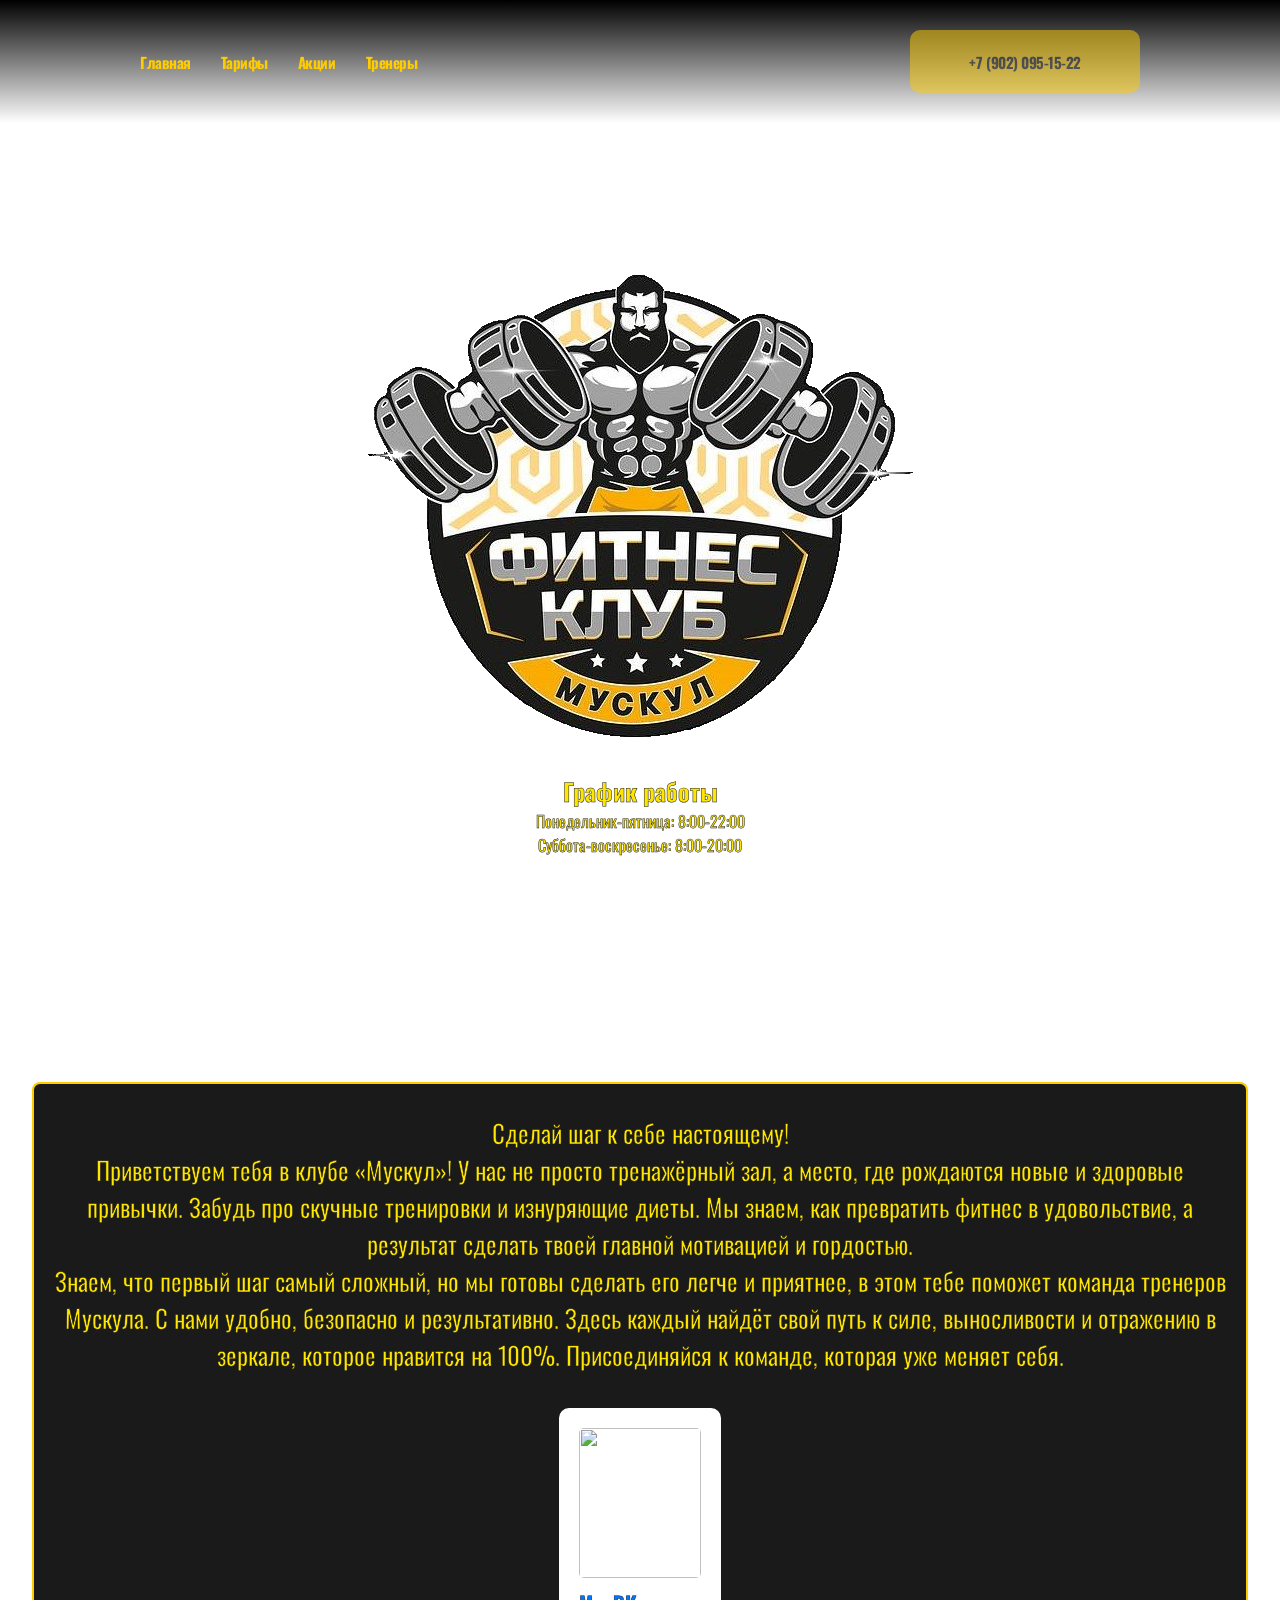
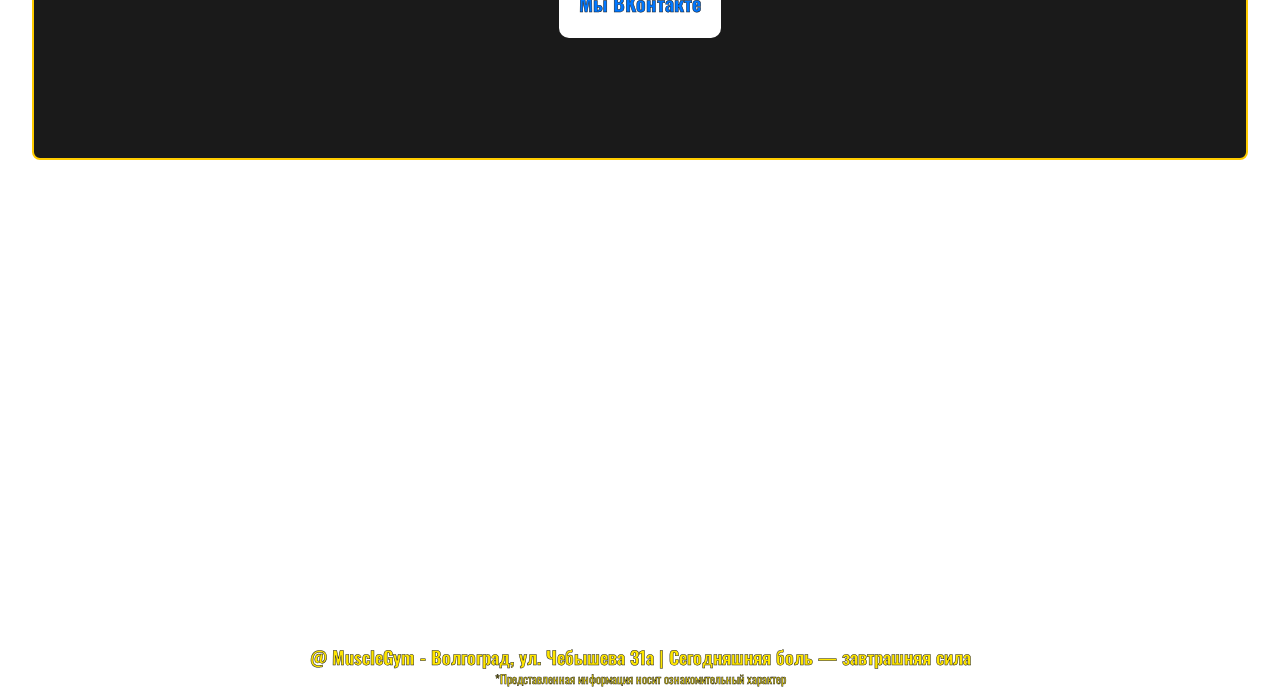
==== index.html @ 1e22bf49 "Add files via upload" ====
<!DOCTYPE html>
<html lang="en">
<head>
    <meta charset="UTF-8">
    <meta name="viewport" content="width=device-width, initial-scale=1.0">
    <title>ФК Мускул</title>
    <meta name="description" content="Приветствуем тебя в клубе «Мускул»! У нас не просто тренажёрный зал, а место, где рождаются новые и здоровые привычки. Забудь про скучные тренировки и изнуряющие диеты. Мы знаем, как превратить фитнес в удовольствие, а результат сделать твоей главной мотивацией и гордостью.">
    <link rel="stylesheet" href="style.css">
    <link rel="shortcut icon" href="images/IMG_9668.png" type="image/x-icon">
    <link rel="preconnect" href="https://fonts.googleapis.com">
<link rel="preconnect" href="https://fonts.gstatic.com" crossorigin>
<link href="https://fonts.googleapis.com/css2?family=Oswald:wght@200..700&family=Roboto:ital,wght@0,100..900;1,100..900&display=swap" rel="stylesheet">
</head>
<body>
    <Header class="main">
        <div class="main_container">
            <nav class="main_nav">
                <input id="burger-toggle" type="checkbox">
                <label for="burger-toggle" class="burger">
                    <span></span>
                </label>
                <ul class="main_list">
                    <li><a href="index.html" class="main_list-link">Главная</a></li>
                    <li><a href="Card.html" class="main_list-link">Тарифы</a></li>
                    <li><a href="Stocks.html" class="main_list-link">Акции</a></li>
                    <li><a href="Coaches.html" class="main_list-link">Тренеры</a></li>
                </ul>
                <div class="phone_wrapper">
                    <a href="tel:+79020951522" class="phone_link">+7 (902) 095-15-22</a>
                </div>
            </nav>
        </div>
    </Header>
    <section class="mid_container">
        <div class="under">
            <img src="images/IMG_9666.png" alt="">
            <h1>График работы</h1>
            <p>Понедельник-пятница: 8:00-22:00</p>
            <p>Суббота-воскресенье: 8:00-20:00</p>
        </div>
    </section>

    <section class="midle">
        <div class="under">
            <p>Сделай шаг к себе настоящему!</p>
            <p>Приветствуем тебя в клубе «Мускул»! У нас не просто тренажёрный зал, а место, где рождаются новые и здоровые привычки. Забудь про скучные тренировки и изнуряющие диеты. Мы знаем, как превратить фитнес в удовольствие, а результат сделать твоей главной мотивацией и гордостью.</p>
            <p>Знаем, что первый шаг самый сложный, но мы готовы сделать его легче и приятнее, в этом тебе поможет команда тренеров Мускула. С нами удобно, безопасно и результативно.
Здесь каждый найдёт свой путь к силе, выносливости и отражению в зеркале, которое нравится на 100%.
Присоединяйся к команде, которая уже меняет себя.</p>
<a class="vk-qr-container" href="https://vk.com/muscle_gum_34">
            <img src="https://api.qrserver.com/v1/create-qr-code/?size=150x150&data=https://vk.com/muscle_gum_34" alt="" class="vk-qr-image">
            <span class="vk-qr-text">Мы ВКонтакте</span></a>
        </div>
    </section>
    
    <section class="veryUnder_container">
        <div class="under_2">
            <iframe src="https://www.google.com/maps/embed?pb=!1m18!1m12!1m3!1d783.3223607810313!2d44.44854325926541!3d48.671605689290885!2m3!1f0!2f0!3f0!3m2!1i1024!2i768!4f13.1!3m3!1m2!1s0x411acd14e5b7ef95%3A0xcbb9b8f7c164a840!2sMuscle%20GYM!10e0!3m2!1sru!2sru!4v1779470158356!5m2!1sru!2sru"
            width="900" height="600" 
            style="border:0;" 
            allowfullscreen="" 
            loading="lazy" 
            referrerpolicy="no-referrer-when-downgrade">
            </iframe>
            <h1>@ MuscleGym - Волгоград, ул. Чебышева 31а | Сегодняшняя боль — завтрашняя сила</h1>
            <p>*Представленная информация носит ознакомительный характер</p>
        </div>
    </section>
</body>
</html>
---- style.css ----
:root {
    --darkYellow: #FFCC00;
    --dark: #1A1A1A;
    --gray: #9E9E9E;
    --lite_yellow: #FFE600;

}

* {
    margin: 0;
    padding: 0;
    box-sizing: border-box;
}
html, body {
    overflow-x: hidden;
    width: 100%;
    max-width: 100vw;
}

/* Главное мею */
body {
    font-family: Oswald, sans-serif;
    background-image: url('images/3-background.png');
    background-size: cover;
    background-repeat: no-repeat;
    background-position: center;
    background-attachment: fixed;
    min-height: 100vh;
}

.main {
    background: linear-gradient(to bottom, 
    rgba(0, 0, 0, 1) 0%,
    rgba(0, 0, 0, 0.5) 50%,   
    rgba(0, 0, 0, 0) 100%     
);
    padding-block: 30px;
}

.main_container {
    max-width: 1200px;
    width: 100%;
    margin: 0 auto;
}

.main_nav {
    display: flex;
    justify-content: space-between;
    align-items: center;
    
}

/* label {
    display: none;
} */

.main_list {
    display: flex;
    gap: 49px;
}

ul {
        list-style: none;
    }

.main_list-link {
    font-weight: 700;
    font-size: 15px;
    letter-spacing: -0.47px;
    color: var(--darkYellow);

}

.phone_wrapper {
            margin-left: auto;
            font-weight: 700;
            font-size: 17px;
            letter-spacing: -0.53px;
            padding: 19px 59px;
            background: var(--darkYellow);
            border-radius: 10px;
            opacity: 50%;

        }
.phone_link {
            font-weight: 700;
            font-size: 15px;
            letter-spacing: -0.47px;
            color: var(--dark);
}
a {
        text-decoration: none;
    }

#burger-toggle {
    display: none;
    position: absolute;
    opacity: 0;
    pointer-events: none;
}
.burger {
    display: none;
}

.mid_container    {
font-family: Oswald;
  display: flex;
  align-items: center;
  justify-content: center;
  position: relative;
  margin-top: 20vh;
  height: auto;
  text-align: center;
  color:  var(--lite_yellow);
  -webkit-text-stroke: 0.5px var(--dark);
  margin: 200px auto 0;
  max-width: 1200px;
  width: 100%;
}

.under{
  margin-top: -10vh;
}

.midle {
    font-family: Oswald;
    font-size: 25px;
    display: flex;
    flex-direction: column;
    align-items: center;
    justify-content: center;
    margin: 25vh auto 0 auto;
    height: auto;
    text-align: center;
    background-color: var(--dark);
    border: 2px solid var(--darkYellow);
    border-radius: 8px;
    padding: 120px 15px;
    position: relative;
    z-index: 10;
    max-width: 95%;
    color: var(--lite_yellow);
    -webkit-text-stroke: 0.5px var(--dark);
}

.veryUnder_container {
    font-family: Oswald, sans-serif;
    font-size: 12px;
    display: flex;
    flex-direction: column;
    align-items: center;
    justify-content: center;
    height: auto;
    text-align: center;
    color: var(--lite_yellow);
    -webkit-text-stroke: 0.5px var(--dark);
    padding: 0 15px 10px;
    box-sizing: border-box;
    margin-top: -8%;
    word-wrap: break-word;
    overflow-wrap: break-word;
    margin: 0 auto;
    max-width: 1200px;
    width: 100%;
}
.veryUnder_container p,
.veryUnder_container span,
.veryUnder_container div {
    max-width: 100%;
    line-height: 1.4;
}
.veryUnder_container iframe,
.veryUnder_container .map-wrapper {
    width: 95%;
    max-width: 900px;
    height: 350px;
    border-radius: 12px;
    margin: 0 auto;
    display: block;
}

/* QR-код */
.veryUnder_container .vk-qr-container {
    margin: 15px auto;
    padding: 15px;
}

.veryUnder_container .vk-qr-image {
    max-width: 120px;
    height: 120px;
}

.vk-qr-container {
  display: inline-flex;
  flex-direction: column;
  align-items: center;
  text-decoration: none;
  margin-left: auto;
  margin-right: auto;
  margin-top: 3%;
  color: #0077FF;
  font-family: Oswald;
  font-weight: bold;
  font-size: 20px;
  padding: 20px;
  border-radius: 10px;
  background-color: #ffffff;
}

.vk-qr-image {
  max-width: 150px;
  width: 100%;
  height: 150px;
  border-radius: 5px;
  margin-bottom: 10px;
}

.under_2{
  margin-top: 15vh;
} 

/* Тарифы */
.tariffs-module .module-title {
    font-size: 45px;
    font-weight: 500;
    letter-spacing: -0.02em;
    color: var(--darkYellow);
    margin-bottom: 2rem;
    text-align: center;
    position: relative;
}

.tariffs-module .module-title::after {
    content: '';
    display: block;
    max-width: 70px;
    width: 100%;
    height: 4px;
    background: var(--gray);
    margin: 15px auto 0;
    border-radius: 4px;
}

.tariffs-module .pricing-grid {
    display: flex;
    flex-wrap: wrap;
    justify-content: center;
    gap: 30px;
}

.tariffs-module .pricing-card {
    background: var(--dark);
    grid-template-columns: repeat(auto-fit, minmax(300px, 1fr));
    border-radius: 20px;
    flex: 1;
    min-width: 280px;
    max-width: 360px;
    width: 100%;
    display: flex;
    flex-direction: column;
}

.tariffs-module .card-content {
    padding: 20px 15px 20px 15px;
    display: flex;
    flex-direction: column;
    flex: 1;
}

.tariffs-module .plan-name {
    font-size: 20px;
    font-weight: 800;
    letter-spacing: -0.3px;
    color: var(--darkYellow);
    margin-bottom: 25px;
}
.plan-name {
    border-bottom: 0.6px dashed var(--gray);
    padding-bottom: 12px;
    margin-bottom: 12px;
}

.tariffs-module .price {
    font-size: 25px;
    font-weight: 600;
    color: var(--darkYellow);
    margin: 10px;
    padding-bottom: 10px;
    display: flex;
    align-items: baseline;
    gap: 4px;
    flex-wrap: wrap;
    border-bottom: none;
}
.tariffs-module .price-currency {
    font-size: 15px;
    font-weight: 500;
    color: var(--darkYellow);
}

/* Акции */
.sell-module .sell-row {
    display: flex;
    flex-wrap: wrap;
    justify-content: center;
    gap: 10px;
    margin-bottom: 10px;
}

.sell-module .module-title {
    font-size: 45px;
    font-weight: 500;
    letter-spacing: -0.02em;
    color: var(--darkYellow);
    margin-bottom: 2rem;
    text-align: center;
    position: relative;
}

.sell-module .module-title::after {
    content: '';
    display: block;
    max-width: 70px;
    width: 100%;
    height: 4px;
    background: var(--gray);
    margin: 15px auto 0;
    border-radius: 4px;
}

.sell-module .sell-grid {
    display: grid;
    grid-template-columns: repeat(auto-fit, minmax(300px, 1fr));
    gap: 15px;
    justify-content: center;
    max-width: 1200px;
    width: 100%;
    margin: 0 auto;
}

.sell-module .sell-card {
    background: var(--dark);
    border-radius: 20px;
    flex: 1;
    min-width: 280px;
    max-width: 360px;
    width: 100%;
    display: flex;
    flex-direction: column;
}

.sell-module .sell_card-content {
    padding: 20px 15px 20px 15px;
    display: flex;
    flex-direction: column;
    flex: 1;
}

.sell-module .plan-name {
    font-size: 20px;
    font-weight: 800;
    letter-spacing: -0.3px;
    color: var(--darkYellow);
    margin-bottom: 25px;
    min-height: 50px;
}
.plan-name {
    border-bottom: 0.6px dashed var(--gray);
    padding-bottom: 12px;
    margin-bottom: 12px;
}

.sell-module .price {
    font-size: 25px;
    font-weight: 600;
    color: var(--darkYellow);
    margin-top: auto;
    padding-bottom: 10px;
    display: flex;
    align-items: baseline;
    gap: 4px;
    flex-wrap: wrap;
    border-bottom: none;
}
.sell-module .price-currency {
    font-size: 15px;
    font-weight: 500;
    color: var(--darkYellow);
}

/* Тренера */
.coach-module .coach-row {
    display: flex;
    flex-wrap: wrap;
    justify-content: center;
    gap: 10px;
    margin-bottom: 10px;
}

.coach-module .module-title {
    font-size: 45px;
    font-weight: 500;
    letter-spacing: -0.02em;
    color: var(--darkYellow);
    margin-bottom: 2rem;
    text-align: center;
    position: relative;
}

.coach-module .module-title::after {
    content: '';
    display: block;
    max-width: 70px;
    width: 100%;
    height: 4px;
    background: var(--gray);
    margin: 15px auto 0;
    border-radius: 4px;
}

.coach-module .coach-grid {
    display: grid;
    grid-template-columns: repeat(auto-fit, minmax(300px, 1fr));
    gap: 15px;
    justify-content: center;
    max-width: 1200px;
    width: 100%;
    margin: 0 auto;
}

.coach-module .coach-card {
    background: var(--dark);
    border-radius: 20px;
    flex: 1;
    min-width: 280px;
    max-width: 360px;
    width: 100%;
    display: flex;
    flex-direction: column;
}

.coach-module .coach_card-content {
    padding: 20px 15px 20px 15px;
    display: flex;
    flex-direction: column;
    flex: 1;
}

.coach-module .coach-card img {
    width: 100%;
    height: auto;
    display: block;
    border-radius: 15px 15px 0 0;
    margin-bottom: 15px;
}

.coach-module .plan-name {
    font-size: 20px;
    font-weight: 800;
    letter-spacing: -0.3px;
    color: var(--darkYellow);
    margin-bottom: 25px;
    min-height: 50px;
}
.plan-name {
    border-bottom: 0.6px dashed var(--gray);
    padding-bottom: 12px;
    margin-bottom: 12px;
}

.coach-module .price {
    font-size: 25px;
    font-weight: 600;
    color: var(--darkYellow);
    margin-top: auto;
    padding-bottom: 10px;
    display: flex;
    align-items: baseline;
    gap: 4px;
    flex-wrap: wrap;
    border-bottom: none;
}
.coach-module .price-currency {
    font-size: 15px;
    font-weight: 500;
    color: var(--darkYellow);
}

/* Странички трениров */
.coach-container {
    display: grid;
    grid-template-columns: 1fr auto 1fr;
    align-items: start;  
    gap: 10px;
    max-width: 1200px;
    width: 100%;
    margin: 0 auto;
    padding: 50px;
}

.coach_name {
    text-align: left;
    padding-top: 20px;
    margin-left: 5%;
}

.coach_name h2 {
    font-size: 50px;
    font-weight: 700;
    color: var(--darkYellow);
    -webkit-text-stroke: 0.5px var(--dark);
}

.coach-info {
    font-size: 35px;
    font-weight: 400;
    color: var(--darkYellow);
    -webkit-text-stroke: 0.5px var(--dark);
    text-align: left;
    padding-top: 20px;
    margin-left: 5%;
}

.coach-vk {
    font-size: 35px;
    font-weight: 400;
    color: var(--darkYellow);
    -webkit-text-stroke: 0.5px var(--dark);
    text-decoration: none;
    display: block;
    width: fit-content;
    margin-left: auto;
    margin-right: 5%;
    padding-top: 20px;
    text-align: right;
    background-color: var(--dark);
    border: 2px solid var(--darkYellow);
    border-radius: 8px;
    padding: 5px 15px;
    position: relative;
    z-index: 10;
}

.coach-vk:hover {
    opacity: 0.8;
    transition: opacity 0.3s ease;
}

.coach_img {
    text-align: center;
    position: relative;
    margin-top: -22%;           
    margin-bottom: -4.2%; 
}

.coach_img img {
    max-width: 100%;
    height: auto;
    display: block;
    margin: 0 auto;
    max-width: 700px;
    width: 100%;

}

.coach-cards-row {
    display: flex;
    gap: 20px;
    justify-content: center;
    margin: 30px 0;
    margin-top: 4.2%;
    flex-wrap: wrap;
}

.coach-card-item {
    background: var(--dark);
    border-radius: 15px;
    padding: 20px 20px;
    flex: 1;
    min-width: 280px;
    max-width: 380px;
    width: 100%;
}

.card-title {
    font-size: 25px;
    font-weight: bold;
    color: var(--darkYellow);
    margin-bottom: 15px;
}

.card-divider {
    border-top: 2px dashed var(--gray);
    margin-bottom: 20px;
}

.card-content {
    font-size: 19px;
    line-height: 1.5;
    color:var(--darkYellow);
}
.card-content p {
    margin: 0;
}

/*АДАПТИВНОСТЬ*/
/* Главное меню */
@media (max-width: 1375px) {
    [class*="_container"] {
        max-width: 1000px;
    }
    .main_list {
        gap: 30px;
    }
}
@media (max-width: 1150px) {
    [class*="_container"] {
        max-width: 850px;
    }
    .main_list {
        gap: 20px;
    }
    .phone_wrapper {
        padding: 15px 40px;
    }
}
@media (max-width: 965px) {
    [class*="_container"] {
        max-width: 700px;
    }
    .main_list {
        gap: 15px;
    }
    .main_list-link {
        font-size: 13px;
    }
    .phone_wrapper {
        padding: 12px 30px;
        font-size: 14px;
    }
    .phone_link {
        font-size: 13px;
    }
}
@media (max-width: 700px) {
    .main {
        padding-block: 30px;
        width: 100%;
    }
    .mid_container img,
    .midle img {
        max-width: 80%;
        height: auto;
    }
     body {
        background-attachment: scroll;
    }
    .main_container {
        max-width: 100%;
        padding: 0 20px;
    }
    .main_nav {
        width: 100%;
        max-width: 100%;
        padding: 0 20px;
        justify-content: space-between;
        position: relative;
        z-index: 100;
    }
    #burger-toggle {
        display: none;
    }
    .burger {
        display: none;
    }
    .burger {
        display: block;
        position: relative;
        width: 32px;
        height: 25px;
        cursor: pointer;
        z-index: 10;
        order: 1;
    }
    .burger span,
    .burger::before,
    .burger::after {
        content: "";
        position: absolute;
        left: 0;
        width: 100%;
        height: 3px;
        background-color: var(--darkYellow);
        border-radius: 2px;
        transition: transform 0.3s ease, top 0.3s ease;
    }
    .burger::before { top: 0; }
    .burger span    { top: 11px; }
    .burger::after  { top: 22px; }
    #burger-toggle:checked ~ .burger::before {
        top: 11px;
        transform: rotate(45deg);
    }
    #burger-toggle:checked ~ .burger span {
        opacity: 0;
    }
    #burger-toggle:checked ~ .burger::after {
        top: 11px;
        transform: rotate(-45deg);
    }
    .main_list {
        position: fixed;
        top: 0;
        left: 0;
        width: 100%;
        height: 100vh;
        background-color: var(--dark);
        flex-direction: column;
        align-items: center;
        justify-content: center;
        gap: 30px;
        padding: 0;
        margin: 0;
        transform: translateY(-100%);
        transition: transform 0.4s ease;
        z-index: 5;
        display: flex;
    }
    .main_list-link {
        font-family: 'Oswald', sans-serif;
        font-size: 22px;
        font-weight: 700;
        letter-spacing: 1px;
        color: var(--darkYellow);
    }
    #burger-toggle:checked ~ .main_list {
        transform: translateY(0);
    }
    .phone_wrapper {
        padding: 10px 20px;
        font-size: 14px;
        order: 2;
    }
    .phone_link {
        font-size: 13px;
    }
}
@media (max-width: 965px) {
    .veryUnder_container {
        margin-top: -5%;
        font-size: 11px;
        padding: 0 10px 10px;
    }
    .veryUnder_container iframe,
    .veryUnder_container .map-wrapper {
        height: 300px;
    }
}
@media (max-width: 800px) {
    .veryUnder_container {
        margin-top: 0;
        font-size: 10px;
        padding: 0 8px 8px;
        gap: 8px;
    }
    .veryUnder_container iframe,
    .veryUnder_container .map-wrapper {
        height: 250px;
        width: 100%;
    }
    .veryUnder_container .vk-qr-container {
        padding: 10px;
        font-size: 16px;
    }
    .veryUnder_container .vk-qr-image {
        max-width: 100px;
        height: 100px;
    }
    .under_2 {
        margin-top: 20vh;
    }
}
@media (max-width: 480px) {
    .veryUnder_container {
        font-size: 9px;
        padding: 0 5px 5px;
        gap: 6px;
    }
    .veryUnder_container iframe,
    .veryUnder_container .map-wrapper {
        height: 200px;
    }
    .veryUnder_container .vk-qr-container {
        padding: 8px;
        font-size: 14px;
    }
    .veryUnder_container .vk-qr-image {
        max-width: 80px;
        height: 80px;
    }
    .under_2 {
        margin-top: 10vh;
    }
}
@media (max-width: 360px) {
    .veryUnder_container {
        font-size: 8px;
    }
    .veryUnder_container iframe,
    .veryUnder_container .map-wrapper {
        height: 180px;
    }
}

/* Акции */
@media (max-width: 1110px) {
    .sell-module .sell-grid {
        grid-template-columns: repeat(2, 1fr);
        gap: 15px;
        padding: 0 20px;
        max-width: 600px;
    }
    .sell-module .sell-card {
        min-width: unset;
        max-width: 280px;
        margin: 0 auto;
    }
    .sell-module .sell_card-content {
        padding: 15px 12px;
    }
    .sell-module .plan-name {
        font-size: 16px;
        min-height: 40px;
        margin-bottom: 15px;
    }
    .sell-module .price {
        font-size: 20px;
    }
}
@media (max-width: 700px) {
    .sell-module .sell-grid {
        grid-template-columns: repeat(2, 1fr);
        gap: 12px;
        padding: 0 15px;
        max-width: 500px;
    }
    .sell-module .sell-card {
        max-width: 230px;
    }
    .sell-module .sell_card-content {
        padding: 12px 10px;
    }
    .sell-module .plan-name {
        font-size: 14px;
        margin-bottom: 12px;
        min-height: 35px;
    }
    .sell-module .price {
        font-size: 17px;
    }
    .sell-module .price-currency {
        font-size: 12px;
    }
}
@media (max-width: 480px) {
    .sell-module .sell-grid {
        grid-template-columns: repeat(2, 1fr);
        gap: 10px;
        padding: 0 10px;
        max-width: 400px;
    }
    .sell-module .sell-card {
        max-width: 180px;
    }
    .sell-module .sell_card-content {
        padding: 10px 8px;
    }
    .sell-module .plan-name {
        font-size: 12px;
        margin-bottom: 10px;
        min-height: 30px;
    }
    .sell-module .price {
        font-size: 15px;
    }
    .sell-module .price-currency {
        font-size: 11px;
    }
}
@media (max-width: 360px) {
    .sell-module .sell-grid {
        gap: 8px;
        padding: 0 5px;
        max-width: 320px;
    }
    .sell-module .sell-card {
        max-width: 150px;
    }
    .sell-module .sell_card-content {
        padding: 8px 6px;
    }
    .sell-module .plan-name {
        font-size: 11px;
        min-height: 28px;
    }
    .sell-module .price {
        font-size: 13px;
    }
}

/* Тренера */
@media (max-width: 1110px) {
    .coach-module .coach-grid {
        grid-template-columns: repeat(2, 1fr);
        gap: 15px;
        padding: 0 20px;
        max-width: 600px;
        margin: 0 auto;
    }
    .coach-module .coach-card {
        min-width: unset;
        max-width: 280px;
        margin: 0 auto;
    }
    .coach-module .coach_card-content {
        padding: 15px 12px;
    }
    .coach-module .plan-name {
        font-size: 16px;
        min-height: 40px;
        margin-bottom: 15px;
    }
    .coach-module .price {
        font-size: 20px;
    }
}
@media (max-width: 700px) {
    .coach-module .coach-grid {
        grid-template-columns: repeat(2, 1fr);
        gap: 12px;
        padding: 0 15px;
        max-width: 500px;
    }
    .coach-module .coach-card {
        max-width: 230px;
    }
    .coach-module .coach_card-content {
        padding: 12px 10px;
    }
    .coach-module .plan-name {
        font-size: 14px;
        margin-bottom: 12px;
        min-height: 35px;
    }
    .coach-module .price {
        font-size: 17px;
    }
    .coach-module .price-currency {
        font-size: 12px;
    }
}
@media (max-width: 480px) {
    .coach-module .coach-grid {
        grid-template-columns: repeat(2, 1fr);
        gap: 10px;
        padding: 0 10px;
        max-width: 400px;
    }
    .coach-module .coach-card {
        max-width: 180px;
    }
    .coach-module .coach_card-content {
        padding: 10px 8px;
    }
    .coach-module .plan-name {
        font-size: 12px;
        margin-bottom: 10px;
        min-height: 30px;
    }
    .coach-module .price {
        font-size: 15px;
    }
    .coach-module .price-currency {
        font-size: 11px;
    }
}
@media (max-width: 360px) {
    .coach-module .coach-grid {
        gap: 8px;
        padding: 0 5px;
        max-width: 320px;
    }
    .coach-module .coach-card {
        max-width: 150px;
    }
    .coach-module .coach_card-content {
        padding: 8px 6px;
    }
    .coach-module .plan-name {
        font-size: 11px;
        min-height: 28px;
    }
    .coach-module .price {
        font-size: 13px;
    }
}

/* Карточки тренеров */
@media (max-width: 1145px) {
    .coach-container {
        grid-template-columns: 1fr;
        padding: 30px 20px;
        gap: 20px;
    }
    .coach_name {
        text-align: center;
        margin-left: 0;
        padding-top: 0;
    }
    .coach_name h2 {
        font-size: 40px;
    }
    .coach-info {
        font-size: 28px;
        text-align: center;
        margin-left: 0;
        padding-top: 10px;
    }
    .coach-vk {
        margin: 10px auto;
        font-size: 28px;
        text-align: center;
    }
    .coach_img {
        margin-top: 0;
        margin-bottom: 0;
        order: -1;
        transform: translateY(20px);
    }
    .coach_img img {
        max-width: 500px;
    }
    .coach-cards-row {
        margin-top: 20px;
    }
    .coach-card-item {
        min-width: 250px;
    }
}
@media (max-width: 700px) {
    .coach-container {
        padding: 20px 15px;
        gap: 15px;
    }
    .coach_name h2 {
        font-size: 32px;
    }
    .coach-info {
        font-size: 22px;
    }
    .coach-vk {
        font-size: 22px;
        padding: 5px 12px;
    }
    .coach_img img {
        max-width: 100%;
    }
    .coach-cards-row {
        flex-direction: column;
        gap: 15px;
        margin-top: 15px;
    }
    .coach-card-item {
        min-width: 100%;
        max-width: 100%;
        padding: 15px;
    }
    .card-title {
        font-size: 20px;
        margin-bottom: 10px;
    }
    .card-content {
        font-size: 16px;
    }
}
@media (max-width: 480px) {
    .coach-container {
        padding: 15px 10px;
    }
    .coach_name h2 {
        font-size: 26px;
    }
    .coach-info {
        font-size: 18px;
    }
    .coach-vk {
        font-size: 18px;
        padding: 4px 10px;
    }
    .card-title {
        font-size: 18px;
    }
    .card-content {
        font-size: 14px;
    }
}
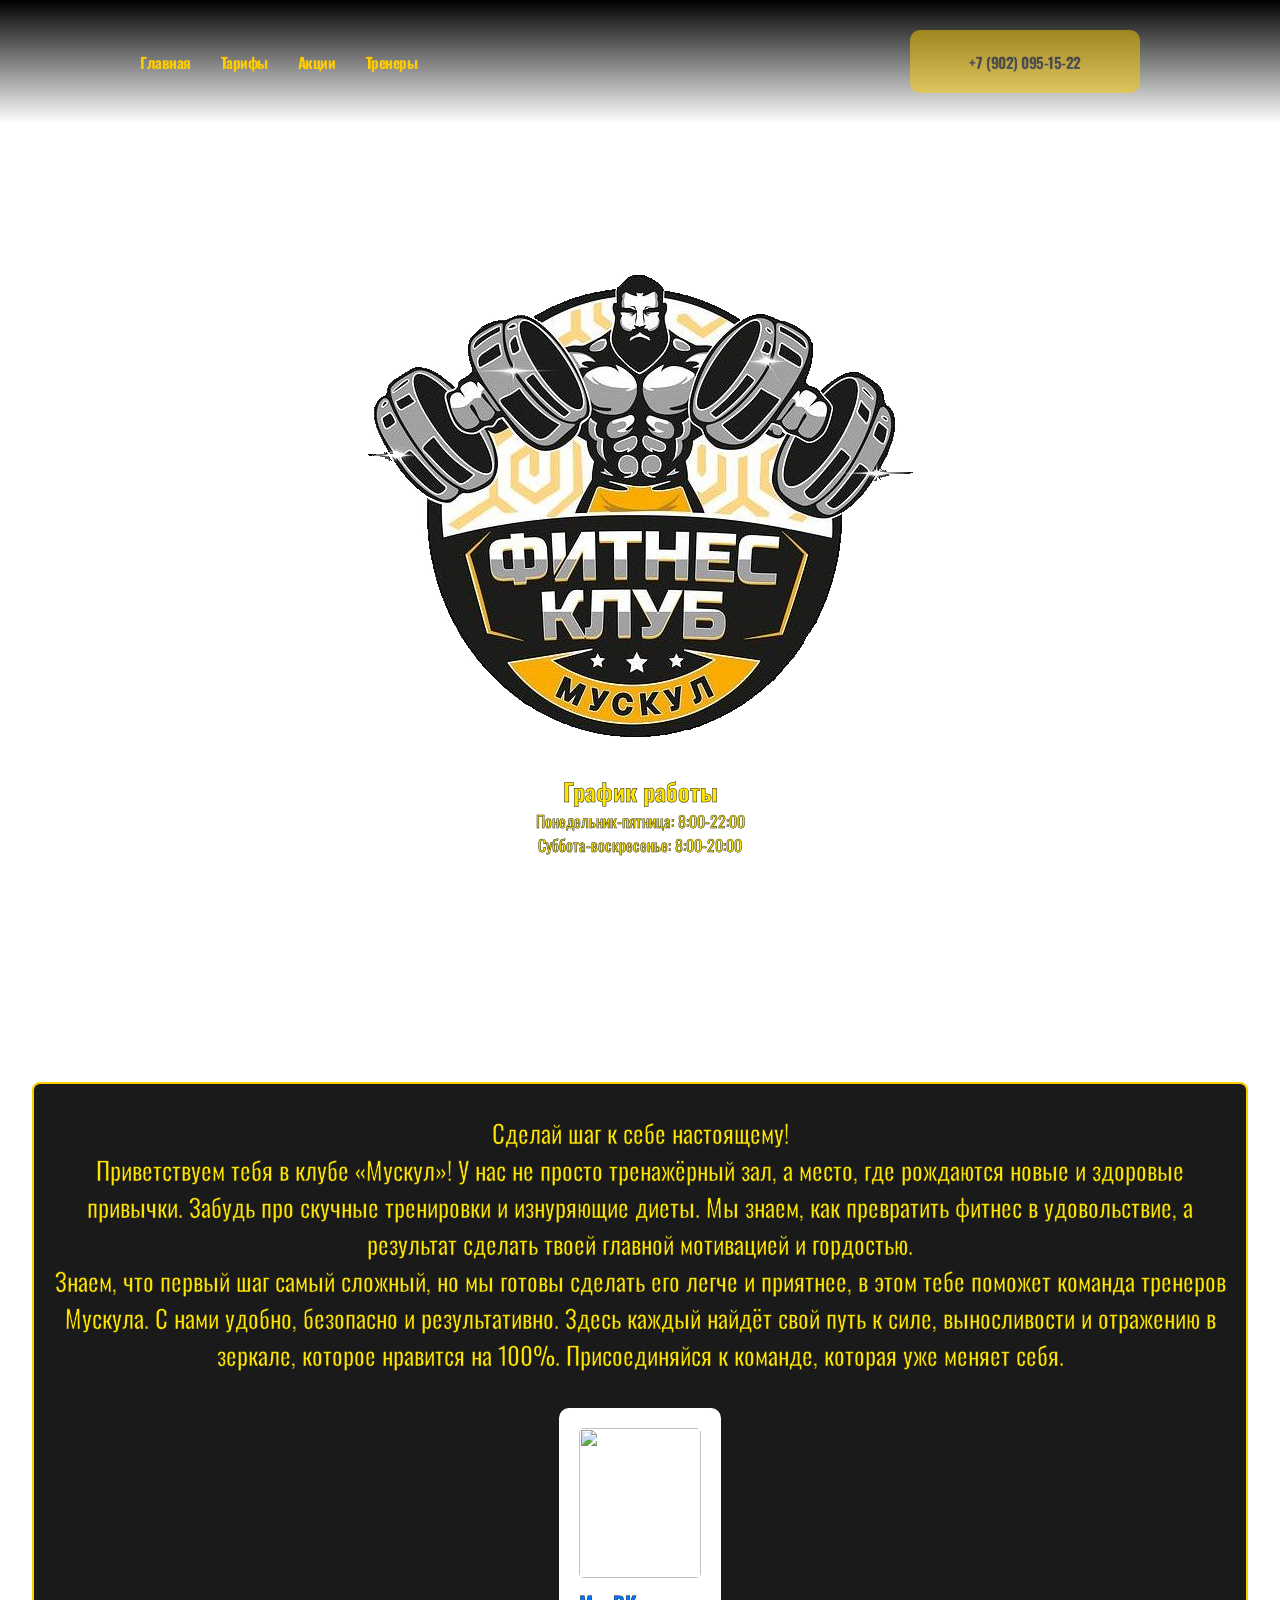
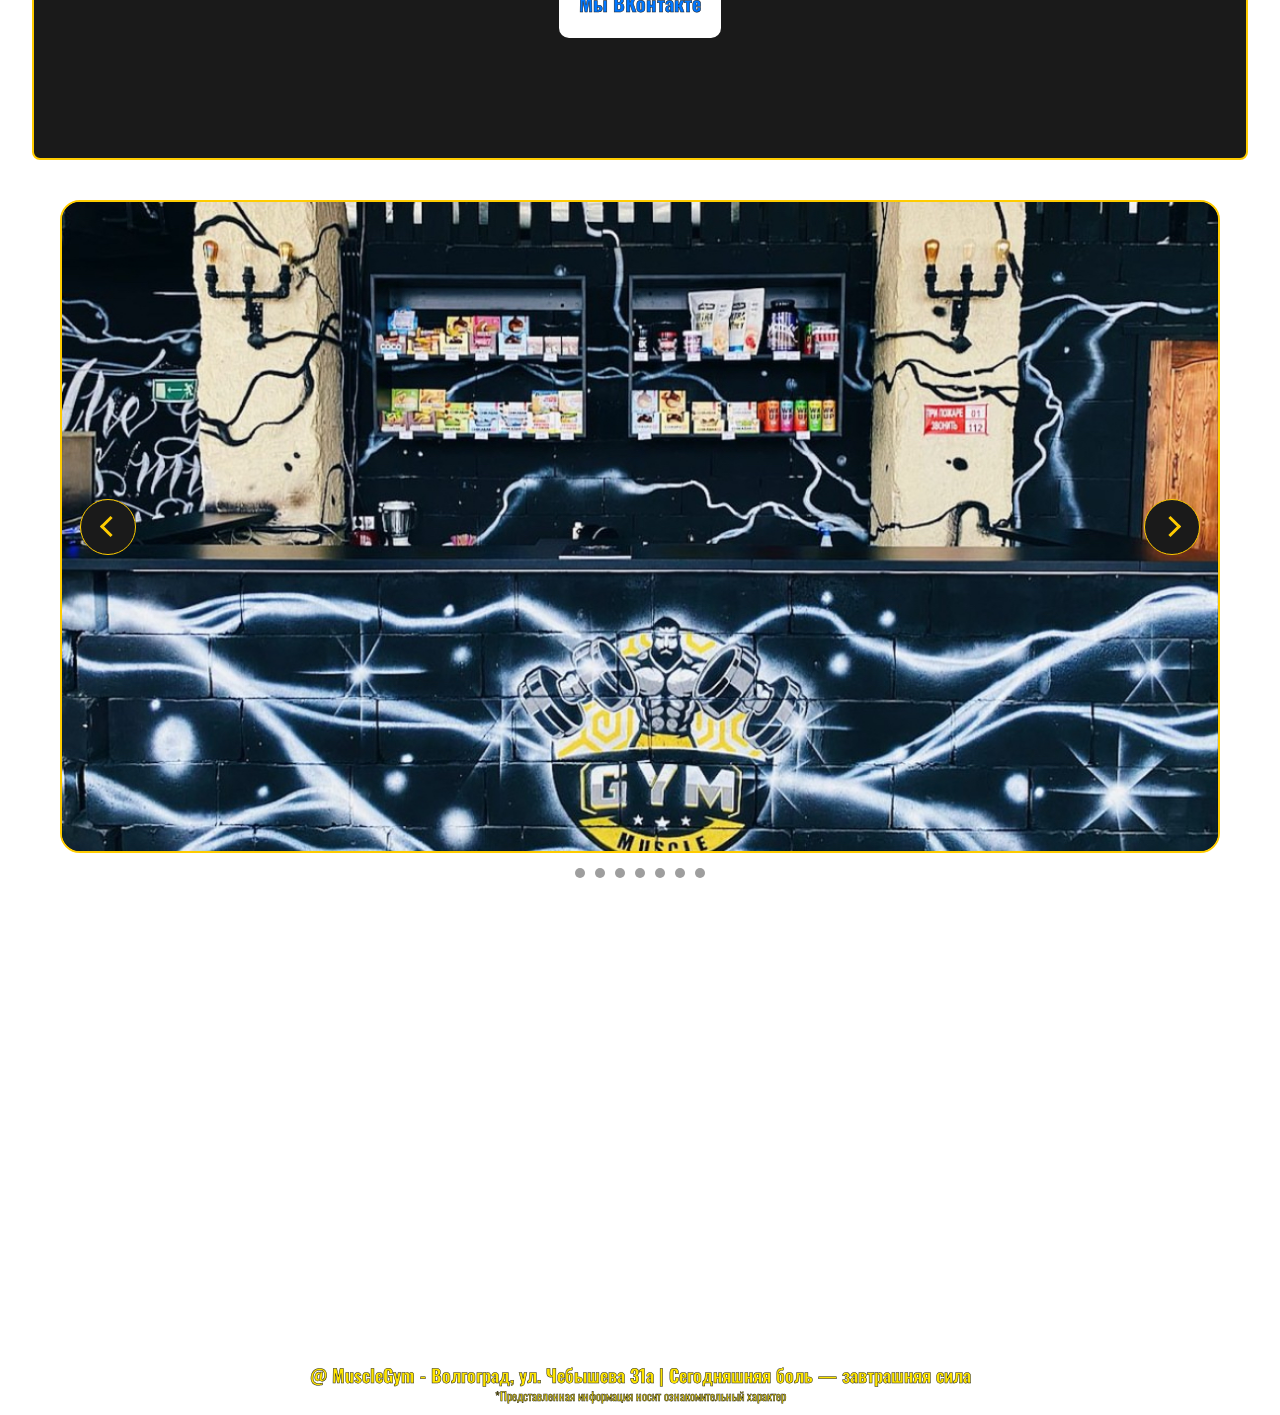
==== commit 86970107: "Update index.html update menu" ====
--- a/index.html
+++ b/index.html
@@ -10,6 +10,11 @@
     <link rel="preconnect" href="https://fonts.googleapis.com">
 <link rel="preconnect" href="https://fonts.gstatic.com" crossorigin>
 <link href="https://fonts.googleapis.com/css2?family=Oswald:wght@200..700&family=Roboto:ital,wght@0,100..900;1,100..900&display=swap" rel="stylesheet">
+<script>
+  if (window.location.pathname.endsWith("index.html")) {
+    window.history.replaceState(null, null, "/");
+  }
+</script>
 </head>
 <body>
     <Header class="main">
@@ -52,7 +57,53 @@
             <span class="vk-qr-text">Мы ВКонтакте</span></a>
         </div>
     </section>
-    
+    <section class="gallery-module">
+    <div class="gallery-wrapper">
+        <input type="radio" name="gallery" id="g1" class="gallery-radio" checked>
+        <input type="radio" name="gallery" id="g2" class="gallery-radio">
+        <input type="radio" name="gallery" id="g3" class="gallery-radio">
+        <input type="radio" name="gallery" id="g4" class="gallery-radio">
+        <input type="radio" name="gallery" id="g5" class="gallery-radio">
+        <input type="radio" name="gallery" id="g6" class="gallery-radio">
+        <input type="radio" name="gallery" id="g7" class="gallery-radio">
+        <div class="gallery-viewport">
+            <div class="gallery-track">
+                <div class="gallery-slide"><img src="images/foto1.JPG" alt="" loading="lazy"></div>
+                <div class="gallery-slide"><img src="images/foto2.JPG" alt="" loading="lazy"></div>
+                <div class="gallery-slide"><img src="images/foto3.JPG" alt="" loading="lazy"></div>
+                <div class="gallery-slide"><img src="images/foto4.JPG" alt="" loading="lazy"></div>
+                <div class="gallery-slide"><img src="images/foto5.JPG" alt="" loading="lazy"></div>
+                <div class="gallery-slide"><img src="images/foto6.JPG" alt="" loading="lazy"></div>
+                <div class="gallery-slide"><img src="images/foto7.JPG" alt="" loading="lazy"></div>
+            </div>
+            <!-- Назад -->
+            <label for="g7" class="gallery-arrow gallery-arrow--prev arrow-1"></label>
+            <label for="g1" class="gallery-arrow gallery-arrow--prev arrow-2"></label>
+            <label for="g2" class="gallery-arrow gallery-arrow--prev arrow-3"></label>
+            <label for="g3" class="gallery-arrow gallery-arrow--prev arrow-4"></label>
+            <label for="g4" class="gallery-arrow gallery-arrow--prev arrow-5"></label>
+            <label for="g5" class="gallery-arrow gallery-arrow--prev arrow-6"></label>
+            <label for="g6" class="gallery-arrow gallery-arrow--prev arrow-7"></label>
+            <!-- Вперед -->
+            <label for="g2" class="gallery-arrow gallery-arrow--next arrow-1"></label>
+            <label for="g3" class="gallery-arrow gallery-arrow--next arrow-2"></label>
+            <label for="g4" class="gallery-arrow gallery-arrow--next arrow-3"></label>
+            <label for="g5" class="gallery-arrow gallery-arrow--next arrow-4"></label>
+            <label for="g6" class="gallery-arrow gallery-arrow--next arrow-5"></label>
+            <label for="g7" class="gallery-arrow gallery-arrow--next arrow-6"></label>
+            <label for="g1" class="gallery-arrow gallery-arrow--next arrow-7"></label>
+        </div>
+    </div>
+    <div class="gallery-dots">
+        <label for="g1" class="gallery-dot dot-1"></label>
+        <label for="g2" class="gallery-dot dot-2"></label>
+        <label for="g3" class="gallery-dot dot-3"></label>
+        <label for="g4" class="gallery-dot dot-4"></label>
+        <label for="g5" class="gallery-dot dot-5"></label>
+        <label for="g6" class="gallery-dot dot-6"></label>
+        <label for="g7" class="gallery-dot dot-7"></label>
+    </div>
+</section>
     <section class="veryUnder_container">
         <div class="under_2">
             <iframe src="https://www.google.com/maps/embed?pb=!1m18!1m12!1m3!1d783.3223607810313!2d44.44854325926541!3d48.671605689290885!2m3!1f0!2f0!3f0!3m2!1i1024!2i768!4f13.1!3m3!1m2!1s0x411acd14e5b7ef95%3A0xcbb9b8f7c164a840!2sMuscle%20GYM!10e0!3m2!1sru!2sru!4v1779470158356!5m2!1sru!2sru"
@@ -67,4 +118,4 @@
         </div>
     </section>
 </body>
-</html>+</html>
--- a/style.css
+++ b/style.css
@@ -1103,4 +1103,177 @@
     .card-content {
         font-size: 14px;
     }
-}+}
+/* Слайд-шоу */
+.gallery-module {
+    max-width: 1200px;
+    width: 100%;
+    margin: 40px auto 0;
+    padding: 0 20px;
+    box-sizing: border-box;
+}
+.gallery-wrapper {
+    position: relative;
+    width: 100%;
+}
+.gallery-radio {
+    position: absolute;
+    opacity: 0;
+    pointer-events: none;
+}
+.gallery-viewport {
+    width: 100%;
+    overflow: hidden;
+    border-radius: 20px;
+    border: 2px solid var(--darkYellow);
+    background: var(--dark);
+    aspect-ratio: 16 / 9;
+    position: relative;
+}
+.gallery-track {
+    display: flex;
+    height: 100%;
+    width: 800%;
+    transition: transform 0.6s cubic-bezier(0.25, 1, 0.5, 1);
+}
+.gallery-slide {
+    width: 12.5%;
+    height: 100%;
+    flex-shrink: 0;
+}
+.gallery-slide img {
+    width: 100%;
+    height: 100%;
+    object-fit: cover;
+    display: block;
+}
+#g1:checked ~ .gallery-viewport .gallery-track { transform: translateX(0); }
+#g2:checked ~ .gallery-viewport .gallery-track { transform: translateX(-12.5%); }
+#g3:checked ~ .gallery-viewport .gallery-track { transform: translateX(-25%); }
+#g4:checked ~ .gallery-viewport .gallery-track { transform: translateX(-37.5%); }
+#g5:checked ~ .gallery-viewport .gallery-track { transform: translateX(-50%); }
+#g6:checked ~ .gallery-viewport .gallery-track { transform: translateX(-62.5%); }
+#g7:checked ~ .gallery-viewport .gallery-track { transform: translateX(-75%); }
+.gallery-arrow {
+    position: absolute;
+    top: 50%;
+    transform: translateY(-50%);
+    width: 56px;
+    height: 56px;
+    border-radius: 50%;
+    background: var(--dark);
+    backdrop-filter: blur(4px);
+    -webkit-backdrop-filter: blur(4px);
+    cursor: pointer;
+    display: none;
+    align-items: center;
+    justify-content: center;
+    transition: background 0.3s ease, transform 0.2s ease;
+    z-index: 5;
+    border: 1.5px solid var(--darkYellow);
+    line-height: 1;
+    text-align: center;
+}
+.gallery-arrow--prev {
+    left: 18px;
+}
+.gallery-arrow--prev::after {
+    content: "";
+    display: block;
+    width: 12px;
+    height: 12px;
+    border-top: 3px solid var(--darkYellow);
+    border-right: 3px solid var(--darkYellow);
+    transform: rotate(-135deg);
+    margin-left: 4px;
+}
+.gallery-arrow--next {
+    right: 18px;
+}
+.gallery-arrow--next::after {
+    content: "";
+    display: block;
+    width: 12px;
+    height: 12px;
+    border-top: 3px solid var(--darkYellow);
+    border-right: 3px solid var(--darkYellow);
+    transform: rotate(45deg);
+    margin-right: 4px;
+}
+.gallery-arrow:hover {
+    background: var(--darkYellow);
+    transform: translateY(-50%) scale(1.08);
+}
+.gallery-arrow:hover::after {
+    color: var(--dark);
+}
+.gallery-arrow:active {
+    transform: translateY(-50%) scale(0.95);
+}
+#g1:checked ~ .gallery-viewport .arrow-1,
+#g2:checked ~ .gallery-viewport .arrow-2,
+#g3:checked ~ .gallery-viewport .arrow-3,
+#g4:checked ~ .gallery-viewport .arrow-4,
+#g5:checked ~ .gallery-viewport .arrow-5,
+#g6:checked ~ .gallery-viewport .arrow-6,
+#g7:checked ~ .gallery-viewport .arrow-7 {
+    display: flex;
+}
+.gallery-dots {
+    display: flex;
+    justify-content: center;
+    gap: 10px;
+    margin-top: 15px;
+}
+.gallery-dot {
+    width: 10px;
+    height: 10px;
+    border-radius: 50%;
+    background: var(--gray);
+    cursor: pointer;
+    transition: background 0.3s ease, transform 0.2s ease;
+}
+.gallery-dot:hover {
+    background: var(--lite_yellow);
+    transform: scale(1.3);
+}
+#g1:checked ~ .gallery-wrapper .dot-1,
+#g2:checked ~ .gallery-wrapper .dot-2,
+#g3:checked ~ .gallery-wrapper .dot-3,
+#g4:checked ~ .gallery-wrapper .dot-4,
+#g5:checked ~ .gallery-wrapper .dot-5,
+#g6:checked ~ .gallery-wrapper .dot-6,
+#g7:checked ~ .gallery-wrapper .dot-7 {
+    background: var(--darkYellow);
+    transform: scale(1.3);
+}
+@media (max-width: 965px) {
+    .gallery-module { margin-top: 30px; }
+    .gallery-arrow { width: 50px; height: 50px; }
+    .gallery-arrow--prev::after,
+    .gallery-arrow--next::after { font-size: 34px; }
+}
+@media (max-width: 700px) {
+    .gallery-module { padding: 0 15px; margin-top: 25px; }
+    .gallery-arrow { width: 44px; height: 44px; }
+    .gallery-arrow--prev { left: 12px; }
+    .gallery-arrow--next { right: 12px; }
+    .gallery-arrow--prev::after,
+    .gallery-arrow--next::after { font-size: 30px; }
+    .gallery-viewport { border-radius: 15px; aspect-ratio: 4 / 3; }
+}
+@media (max-width: 480px) {
+    .gallery-module { padding: 0 10px; margin-top: 20px; }
+    .gallery-arrow { width: 38px; height: 38px; }
+    .gallery-arrow--prev { left: 8px; }
+    .gallery-arrow--next { right: 8px; }
+    .gallery-arrow--prev::after,
+    .gallery-arrow--next::after { font-size: 26px; }
+    .gallery-viewport { border-radius: 12px; }
+    .gallery-dot { width: 8px; height: 8px; }
+}
+@media (max-width: 360px) {
+    .gallery-arrow { width: 34px; height: 34px; }
+    .gallery-arrow--prev::after,
+    .gallery-arrow--next::after { font-size: 22px; }
+}
